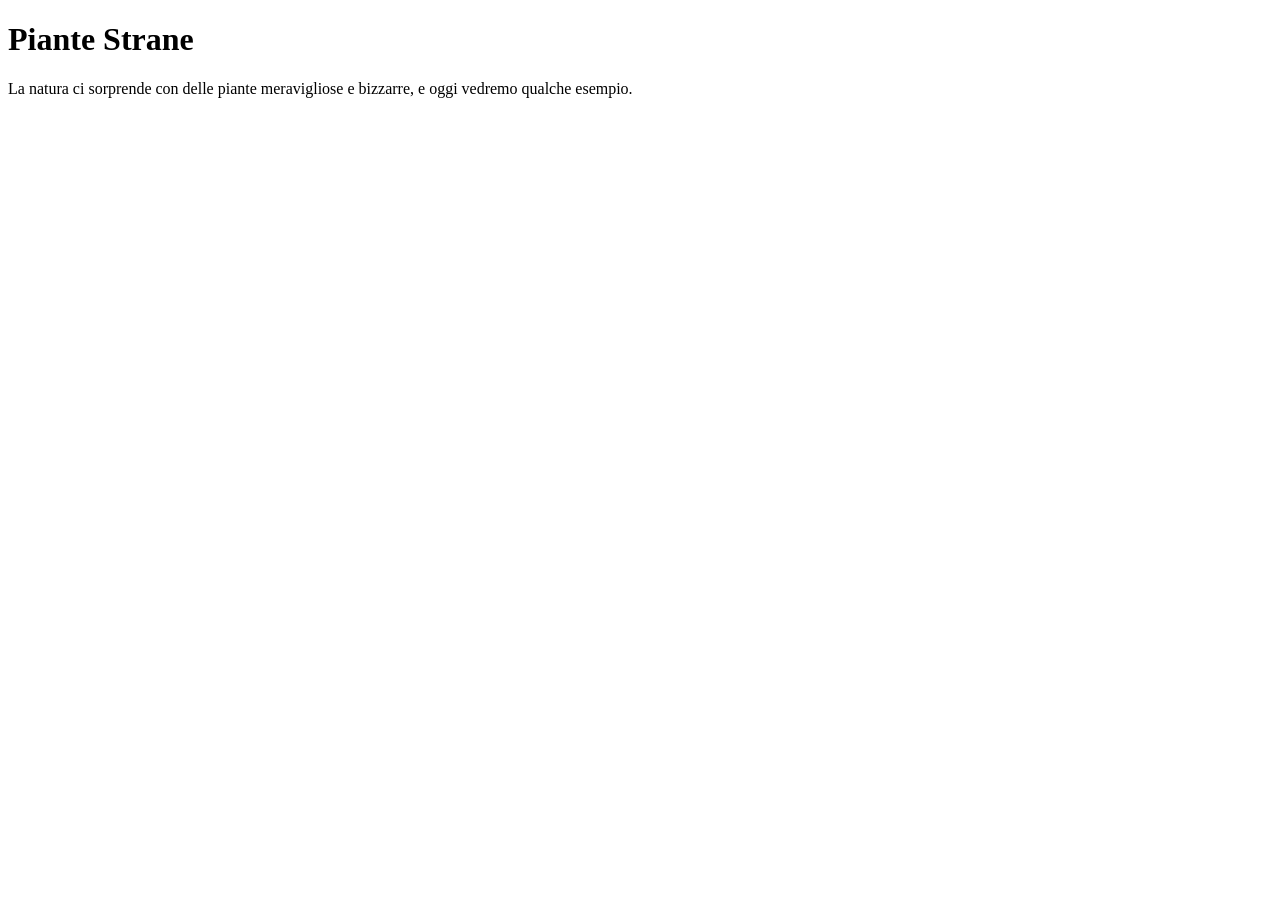
==== index.html @ 9b855fdb "Add link to stylesheet in index.html" ====
<!DOCTYPE html>
<link href="stileHomePage.css" rel="stylesheet" type="css">
<html>
<head>
<title>PIANTE STRANE</title>
</head>
<body>

<h1>Piante Strane</h1>
<p>La natura ci sorprende con delle piante meravigliose e bizzarre, e oggi vedremo qualche esempio.</p>

</body>
</html>
---- stileHomePage.css ----
body {font-family:comic-sans; margin:15px;}
h1 {color:darkgreen;}
h2 {color:forestgreen;}
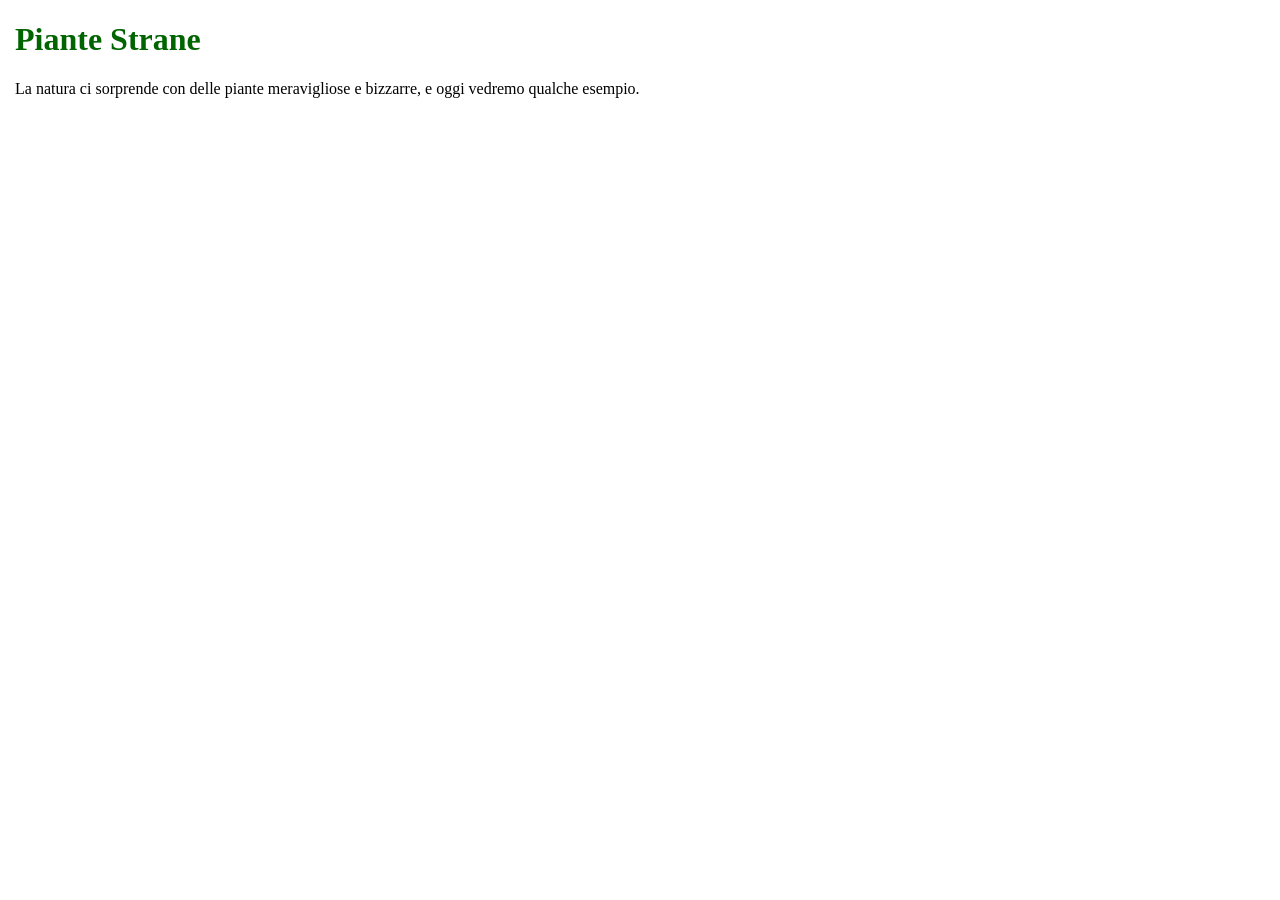
==== commit da0fbb74: "Update index.html" ====
--- a/index.html
+++ b/index.html
@@ -1,5 +1,5 @@
 <!DOCTYPE html>
-<link href="stileHomePage.css" rel="stylesheet" type="css">
+<link href="stileHomePage.css" rel="stylesheet">
 <html>
 <head>
 <title>PIANTE STRANE</title>
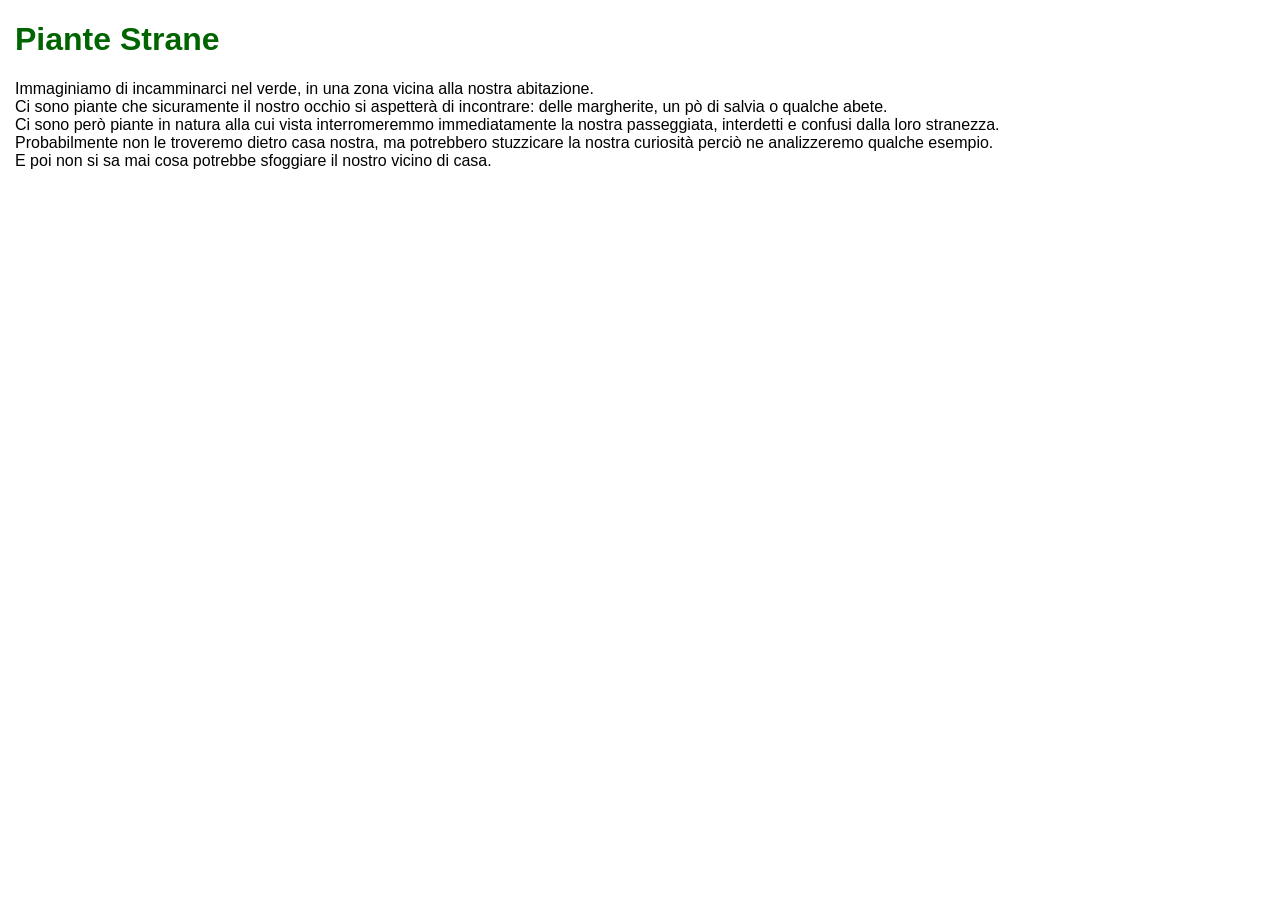
==== commit b03c30c2: "Update index.html" ====
--- a/index.html
+++ b/index.html
@@ -7,7 +7,10 @@
 <body>
 
 <h1>Piante Strane</h1>
-<p>La natura ci sorprende con delle piante meravigliose e bizzarre, e oggi vedremo qualche esempio.</p>
+<p>Immaginiamo di incamminarci nel verde, in una zona vicina alla nostra abitazione. <br>Ci sono piante che sicuramente il nostro occhio si aspetterà di incontrare: delle margherite, un pò di salvia o qualche abete.
+  <br> Ci sono però piante in natura alla cui vista interromeremmo immediatamente la nostra passeggiata, interdetti e confusi dalla loro stranezza. <br>
+  Probabilmente non le troveremo dietro casa nostra, ma potrebbero stuzzicare la nostra curiosità perciò ne analizzeremo qualche esempio.<br> E poi non si sa mai cosa potrebbe sfoggiare il nostro vicino di casa.
+</p>
 
 </body>
 </html>
--- a/stileHomePage.css
+++ b/stileHomePage.css
@@ -1,3 +1,3 @@
-body {font-family:comic-sans; margin:15px;}
+body {font-family:"Comic Sans MS", "Comic Sans", cursive, sans-serif; margin:15px;}
 h1 {color:darkgreen;}
 h2 {color:forestgreen;}
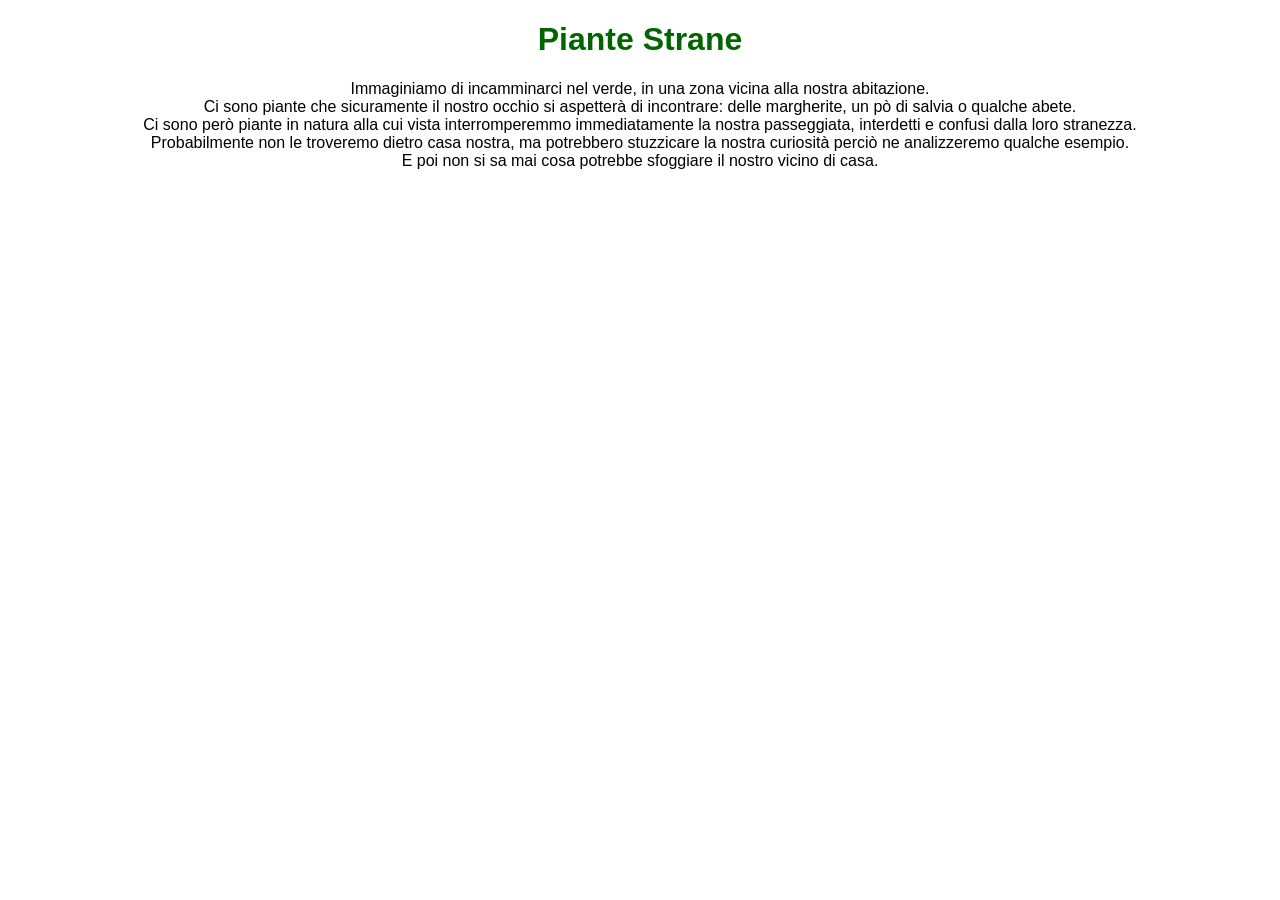
==== commit e80bfab4: "Fix formatting of HTML content in index.html" ====
--- a/index.html
+++ b/index.html
@@ -8,7 +8,7 @@
 
 <h1>Piante Strane</h1>
 <p>Immaginiamo di incamminarci nel verde, in una zona vicina alla nostra abitazione. <br>Ci sono piante che sicuramente il nostro occhio si aspetterà di incontrare: delle margherite, un pò di salvia o qualche abete.
-  <br> Ci sono però piante in natura alla cui vista interromeremmo immediatamente la nostra passeggiata, interdetti e confusi dalla loro stranezza. <br>
+  <br> Ci sono però piante in natura alla cui vista interromperemmo immediatamente la nostra passeggiata, interdetti e confusi dalla loro stranezza. <br>
   Probabilmente non le troveremo dietro casa nostra, ma potrebbero stuzzicare la nostra curiosità perciò ne analizzeremo qualche esempio.<br> E poi non si sa mai cosa potrebbe sfoggiare il nostro vicino di casa.
 </p>
 
--- a/stileHomePage.css
+++ b/stileHomePage.css
@@ -1,3 +1,3 @@
-body {font-family:"Comic Sans MS", "Comic Sans", cursive, sans-serif; margin:15px;}
-h1 {color:darkgreen;}
-h2 {color:forestgreen;}
+body {font-family:"Comic Sans MS", "Comic Sans", cursive, sans-serif; margin:15px; text-align:center;}
+h1 {color:darkgreen; text-align:center;}
+h2 {color:forestgreen;text-align:center;}
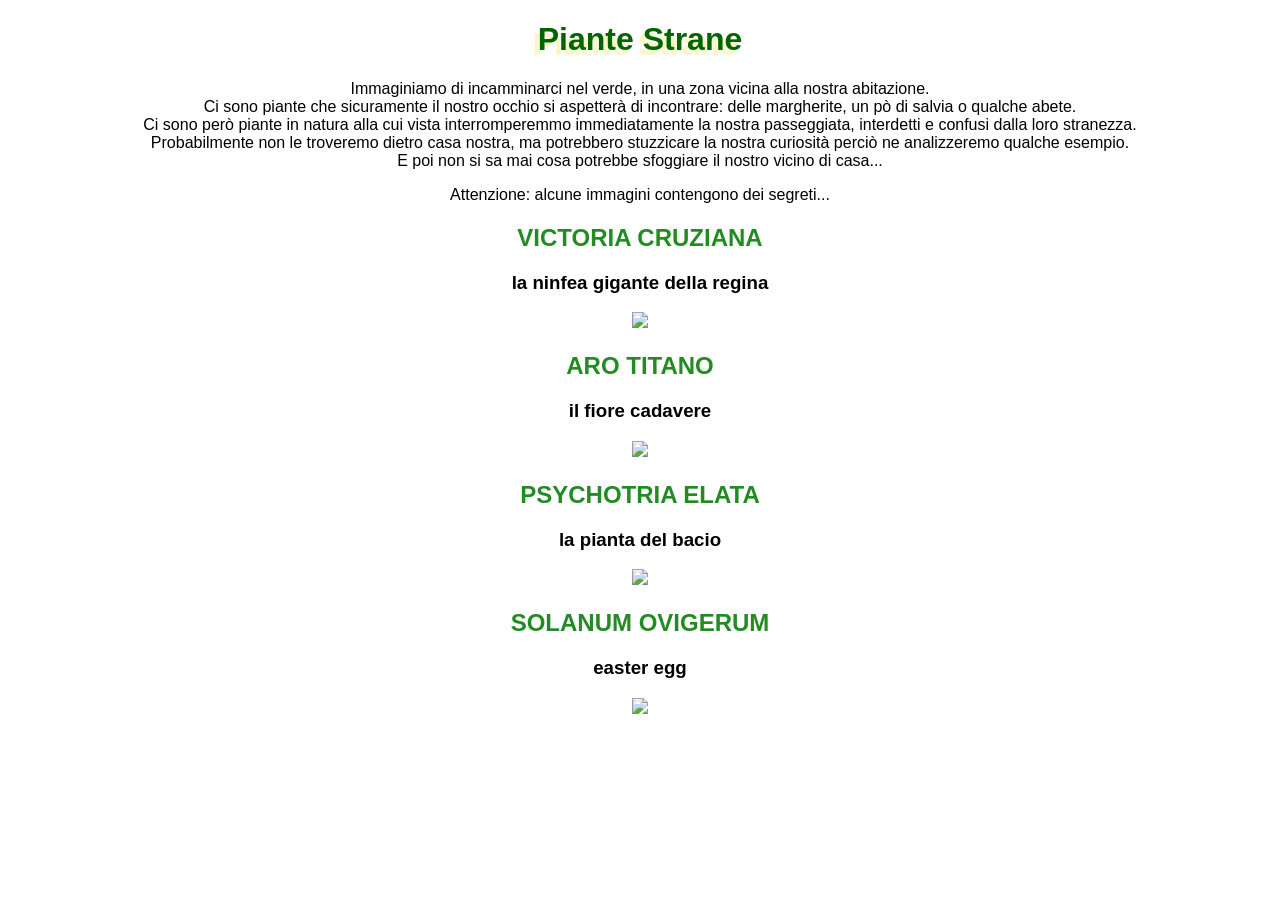
==== commit 703f89a4: "Enhance plant display with new cards and effects Added new plant cards with images and hover effects" ====
--- a/index.html
+++ b/index.html
@@ -6,11 +6,91 @@
 </head>
 <body>
 
-<h1>Piante Strane</h1>
+<h1 style="text-shadow: -5px 5px 0 #f9f7c5;">Piante Strane</h1> <!--text shadow: spostamentoOrizz spostamVertic blur-radius colore-->
 <p>Immaginiamo di incamminarci nel verde, in una zona vicina alla nostra abitazione. <br>Ci sono piante che sicuramente il nostro occhio si aspetterà di incontrare: delle margherite, un pò di salvia o qualche abete.
   <br> Ci sono però piante in natura alla cui vista interromperemmo immediatamente la nostra passeggiata, interdetti e confusi dalla loro stranezza. <br>
-  Probabilmente non le troveremo dietro casa nostra, ma potrebbero stuzzicare la nostra curiosità perciò ne analizzeremo qualche esempio.<br> E poi non si sa mai cosa potrebbe sfoggiare il nostro vicino di casa.
+  Probabilmente non le troveremo dietro casa nostra, ma potrebbero stuzzicare la nostra curiosità perciò ne analizzeremo qualche esempio.<br> E poi non si sa mai cosa potrebbe sfoggiare il nostro vicino di casa...
 </p>
 
+<p class="attenzione">Attenzione: alcune immagini contengono dei segreti...</p>
+
+<div class="displayHome">
+  <div class="card">
+    <h2>VICTORIA CRUZIANA</h2>
+    <h3 class="sottotitoletto">la ninfea gigante della regina</h3>
+    <a href="ninfeaGigante.html">
+      <img src="ninfeaGigante2.jpg" id="imgDefault1">
+    </a> 
+  </div>
+  <div class="card">
+    <h2>ARO TITANO</h2>
+    <h3 class="sottotitoletto">il fiore cadavere</h3>
+    <a href="piantaCadavere.html">
+      <img src="AroTitano1.jpg" id="imgDefault2">
+    </a>
+  </div>
+  <div class="card">
+    <h2>PSYCHOTRIA ELATA</h2>
+    <h3 class="sottotitoletto">la pianta del bacio</h3>
+    <a href="piantaBacio.html">
+      <img src="PiantaBacio4.jpeg" id="imgDefault3">
+    </a>
+  </div> 
+  <div class="card">
+    <h2>SOLANUM OVIGERUM</h2>
+    <h3 class="sottotitoletto">easter egg</h3>
+    <a href="piantaUovo.html">
+       <img src="https://encrypted-tbn0.gstatic.com/images?q=tbn:ANd9GcTgQGOavPdkbjeUZUOlgoF_ceeiwXIHnJHh3kbIFENmjw&s=10" id="imgDefault4">
+    </a>
+  </div>
+
+<script>
+   const img1 = document.getElementById('imgDefault1');
+  
+  img1.addEventListener('mouseover', function() {
+    this.src = 'OsservaPiuDaVicino.png';
+  });
+  
+  img1.addEventListener('mouseout', function() {
+    this.src = 'ninfeaGigante2.jpg';
+  });
+</script>
+<script>
+   const img2 = document.getElementById('imgDefault2');
+  
+  img2.addEventListener('mouseover', function() {
+    this.src = 'OsservaPiuDaVicino.png';
+  });
+  
+  img2.addEventListener('mouseout', function() {
+    this.src = 'AroTitano1.jpg';
+  });
+</script>
+<script>
+   const img3 = document.getElementById('imgDefault3');
+  
+  img3.addEventListener('mouseover', function() {
+    this.src = 'OsservaPiuDaVicino.png';
+  });
+  
+  img3.addEventListener('mouseout', function() {
+    this.src = 'PiantaBacio4.jpeg';
+  });
+</script>
+<script>
+   const img4 = document.getElementById('imgDefault4');
+  
+  img4.addEventListener('mouseover', function() {
+    this.src = 'OsservaPiuDaVicino.png';
+  });
+  
+  img4.addEventListener('mouseout', function() {
+    this.src = 'https://encrypted-tbn0.gstatic.com/images?q=tbn:ANd9GcTgQGOavPdkbjeUZUOlgoF_ceeiwXIHnJHh3kbIFENmjw&s=10';
+  });
+</script>
+
+
+
+</div>
 </body>
 </html>
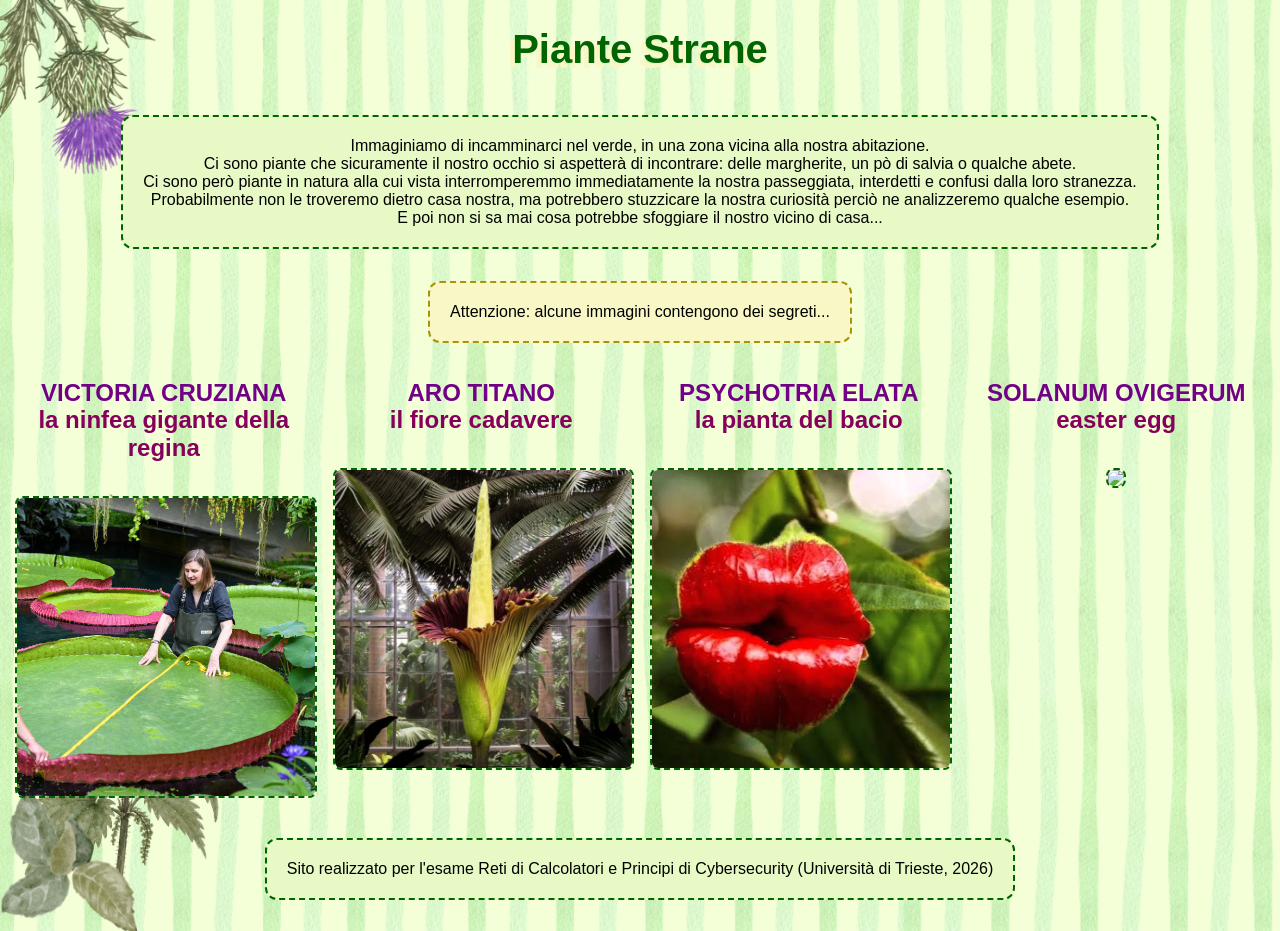
==== commit ed90352a: "Add project description paragraph to index.html Added a paragraph about the project for the exam." ====
--- a/index.html
+++ b/index.html
@@ -43,7 +43,9 @@
        <img src="https://encrypted-tbn0.gstatic.com/images?q=tbn:ANd9GcTgQGOavPdkbjeUZUOlgoF_ceeiwXIHnJHh3kbIFENmjw&s=10" id="imgDefault4">
     </a>
   </div>
-
+<p style="width=100%"> Sito realizzato per l'esame Reti di Calcolatori e Principi di Cybersecurity (Università di Trieste, 2026)
+</p>
+  
 <script>
    const img1 = document.getElementById('imgDefault1');
   
--- a/stileHomePage.css
+++ b/stileHomePage.css
@@ -1,3 +1,58 @@
-body {font-family:"Comic Sans MS", "Comic Sans", cursive, sans-serif; margin:15px; text-align:center;}
-h1 {color:darkgreen; text-align:center;}
-h2 {color:forestgreen;text-align:center;}
+body {font-family:"Comic Sans MS", "Comic Sans", cursive, sans-serif; margin:15px; text-align:center;
+background-image:url(sfondoHome1.png);background-size: cover; }
+h1 {color:darkgreen; text-align:center; font-weight: bolder;font-size: 2.5rem;}
+h2 {color:rgb(114, 0, 134);text-align:center; font-weight: bolder;font-size: 1.5rem;}
+h3 {color:rgb(134, 0, 91);text-align:center; font-weight: bolder;font-size: 1.5rem;}
+p {background:#e7f9c5 no-repeat fixed center; display: inline-block; padding:20px; border-radius: 12px;
+border: 2px dashed darkgreen;}
+img {border-radius: 10px;
+  object-fit: contain;        /* Questo valore determina la grandezza max della foto*/
+  width: 100%;              /* Rende l'immagine responsive se lo schermo si restringe */
+  height: auto;}
+
+.sottotitoletto {margin-top: -20px; /*sposta l'elemento in alto di 20px rispetto la posizione di default*/
+    color:rgb(134, 0, 91);text-align:center; font-weight: bolder;font-size: 1.5rem;}
+.attenzione{background:#f9f7c5 no-repeat fixed center; display: inline-block; padding:20px; border-radius: 12px; border: 2px dashed rgb(166, 148, 12);}
+.displayHome {display: flex;/*allineo elementi in orizzontale*/ flex-wrap: wrap;/*va a capo su schermi piccoli*/
+    gap: 20px;justify-content: center;/*titoli orizzontalmente al centro*/flex-direction: row;}
+
+.card {flex: 1; /* Distribuisce lo spazio equamente */ 
+  min-width: 250px;/* Larghezza minima prima di andare a capo */
+  flex-direction: column; text-align: center;}
+.card img { /*determina come si comportano i tag immagine all'interno della classe card nello specifico*/
+  max-width: 500px;         /* Questo valore determina la grandezza max della foto*/
+  width: 100%;              /* Rende l'immagine responsive se lo schermo si restringe */
+  height: auto;             /*fa in modo che l'immagine non si distorca */
+  margin-top: 10px;         /* Aggiunge un po' di spazio tra il titolo e la foto */
+  border-radius: 8px;       /* Opzionale: arrotonda leggermente gli angoli delle foto */
+  border: 2px dashed darkgreen;
+}
+.pulsanteGrande{
+  max-width:200px;
+  max-height:200px;
+  margin-top: 10px;       
+  border-radius: 8px;
+  border: 2px dashed rgb(114, 0, 134);
+}
+
+.displayPage {
+  display: flex; gap: 20px; flex-direction: row; 
+}
+.displayGallery {
+  display: flex; flex-wrap: wrap;
+  justify-content: space-evenly;
+  flex-direction: row;
+  gap: 40px;
+  width: 100%;
+  height: auto;  
+  border-radius: 8px;
+}
+.displayGallery img{
+  max-width: 40%;
+}
+.displayPage p {
+  max-width: calc(100% - 200px - 40px);  /*così il paragrafo prende lo spazio restante rispetto il pulsante largo 200px, contando anche lo spazio imposto tra loro*/   
+  height: auto;           
+  margin-top: 10px; 
+  border-radius: 8px;
+}
